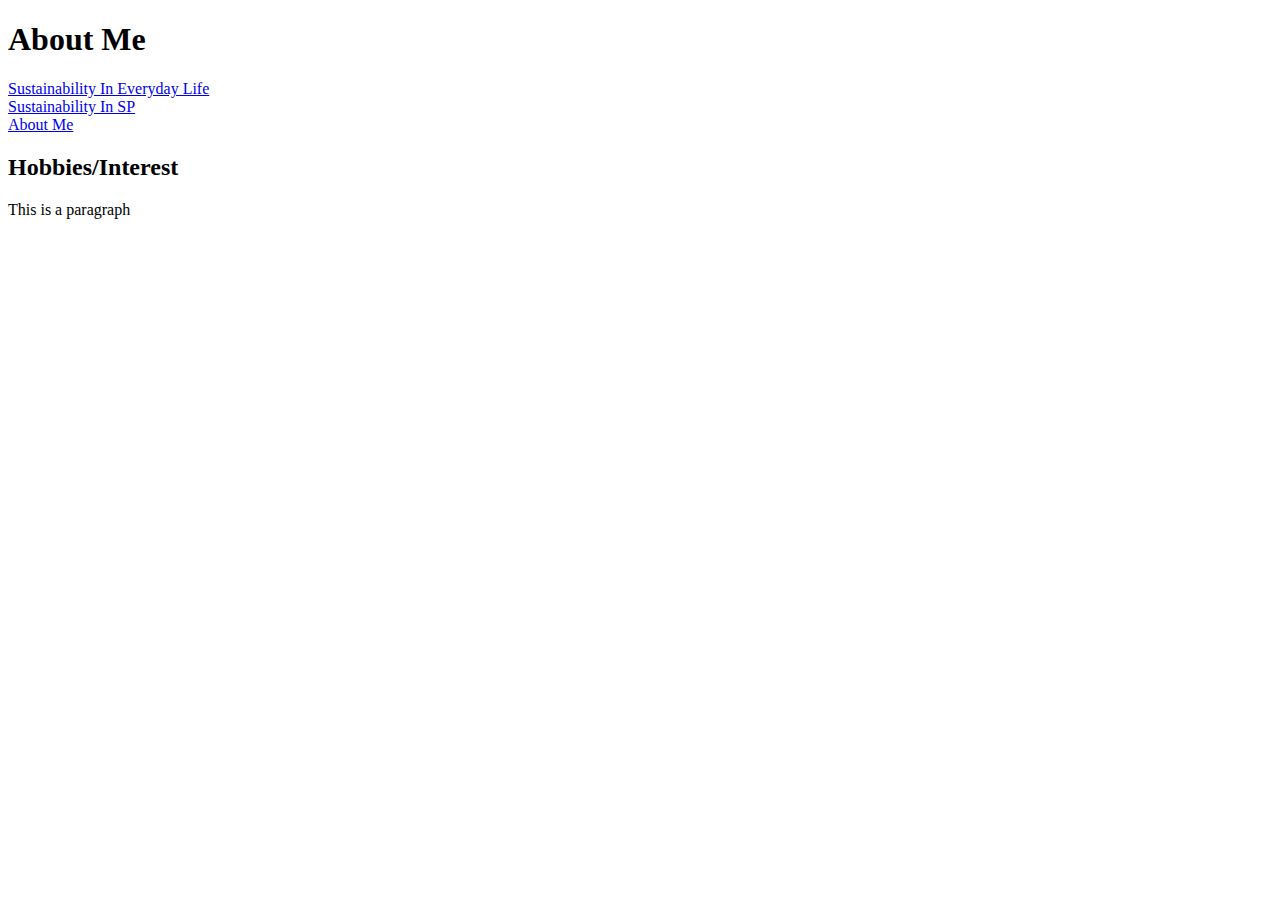
==== AboutMe.html @ b0593237 "Add files via upload" ====
<!DOCTYPE html>
<meta charset="utf-8">
<html lang="en">
    <head>
        <title>Index</title>
        <link href="AboutMe.css" rel="stylesheet"/>
    </head>
    <body>
        
        <h1>About Me</h1>
        <nav>
            <li><a href="SustainabilityEveryday.html">Sustainability In Everyday Life</a></li>
            <li><a href="SustainabilitySP.html">Sustainability In SP</a></li>
            <li><a href="AboutMe.html">About Me</a></li>
        </nav>
        <h2>Hobbies/Interest</h2>
        <p>This is a paragraph</p>
    </body>
    
</html>
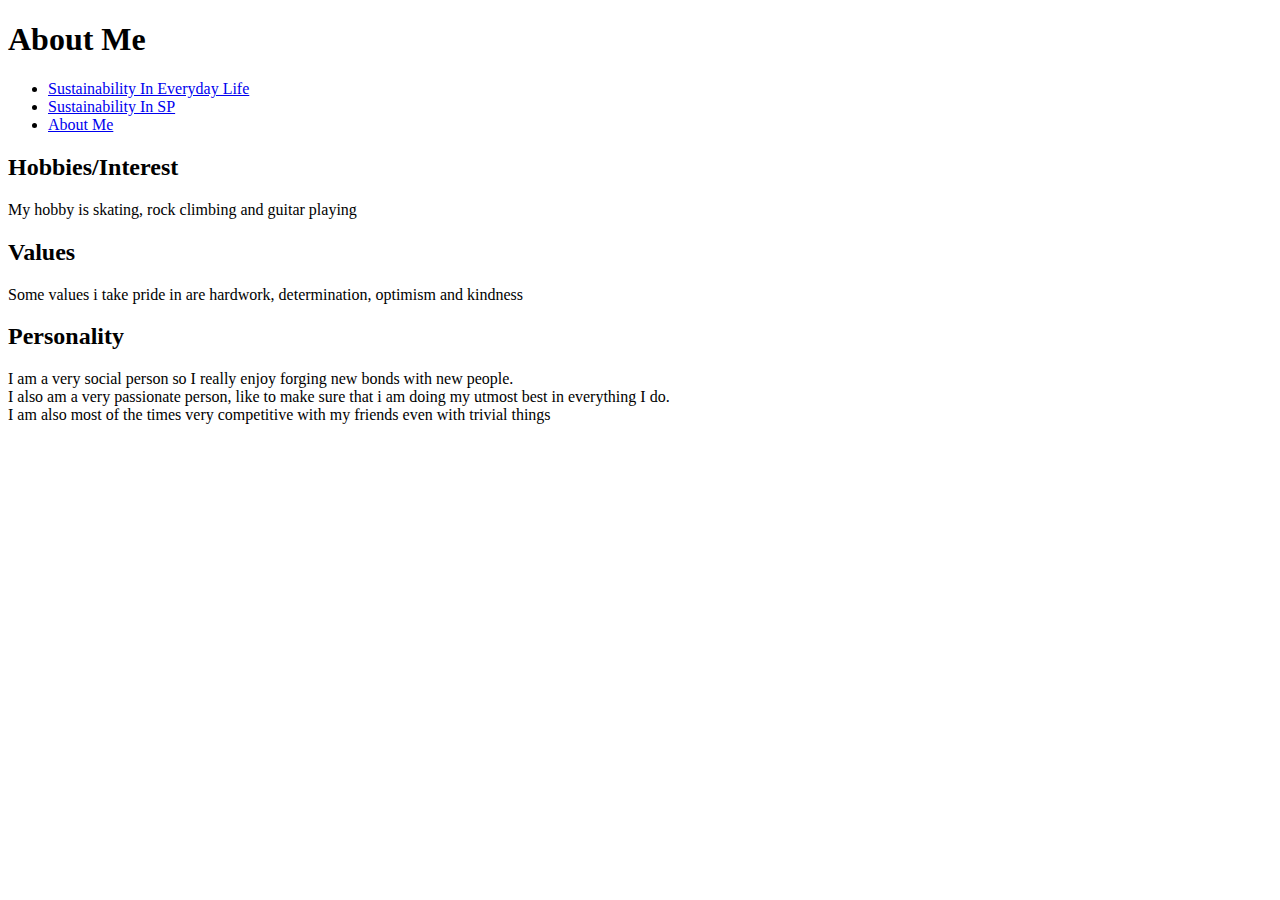
==== commit 8f76df6e: "Update AboutMe.html" ====
--- a/AboutMe.html
+++ b/AboutMe.html
@@ -2,19 +2,26 @@
 <meta charset="utf-8">
 <html lang="en">
     <head>
-        <title>Index</title>
-        <link href="AboutMe.css" rel="stylesheet"/>
+        <title>About Me</title>
+        <link href="C:\Users\Muhammad Nur Ashraff\OneDrive\Documents\FED\CA1\CSS_files\AboutMe.css" rel="stylesheet"/>
     </head>
     <body>
         
         <h1>About Me</h1>
         <nav>
+            <ul>
             <li><a href="SustainabilityEveryday.html">Sustainability In Everyday Life</a></li>
             <li><a href="SustainabilitySP.html">Sustainability In SP</a></li>
             <li><a href="AboutMe.html">About Me</a></li>
+            </ul>
         </nav>
         <h2>Hobbies/Interest</h2>
-        <p>This is a paragraph</p>
+        <p>My hobby is skating, rock climbing and guitar playing</p>
+        <h2>Values</h2>
+        <p>Some values i take pride in are hardwork, determination, optimism and kindness</p>
+        <h2>Personality</h2>
+        <p>I am a very social person so I really enjoy forging new bonds with new people.<br />I also am a very passionate person, like to make sure that i am doing my utmost best in everything I do.<br />
+        I am also most of the times very competitive with my friends even with trivial things</p>
     </body>
     
-</html>+</html>
